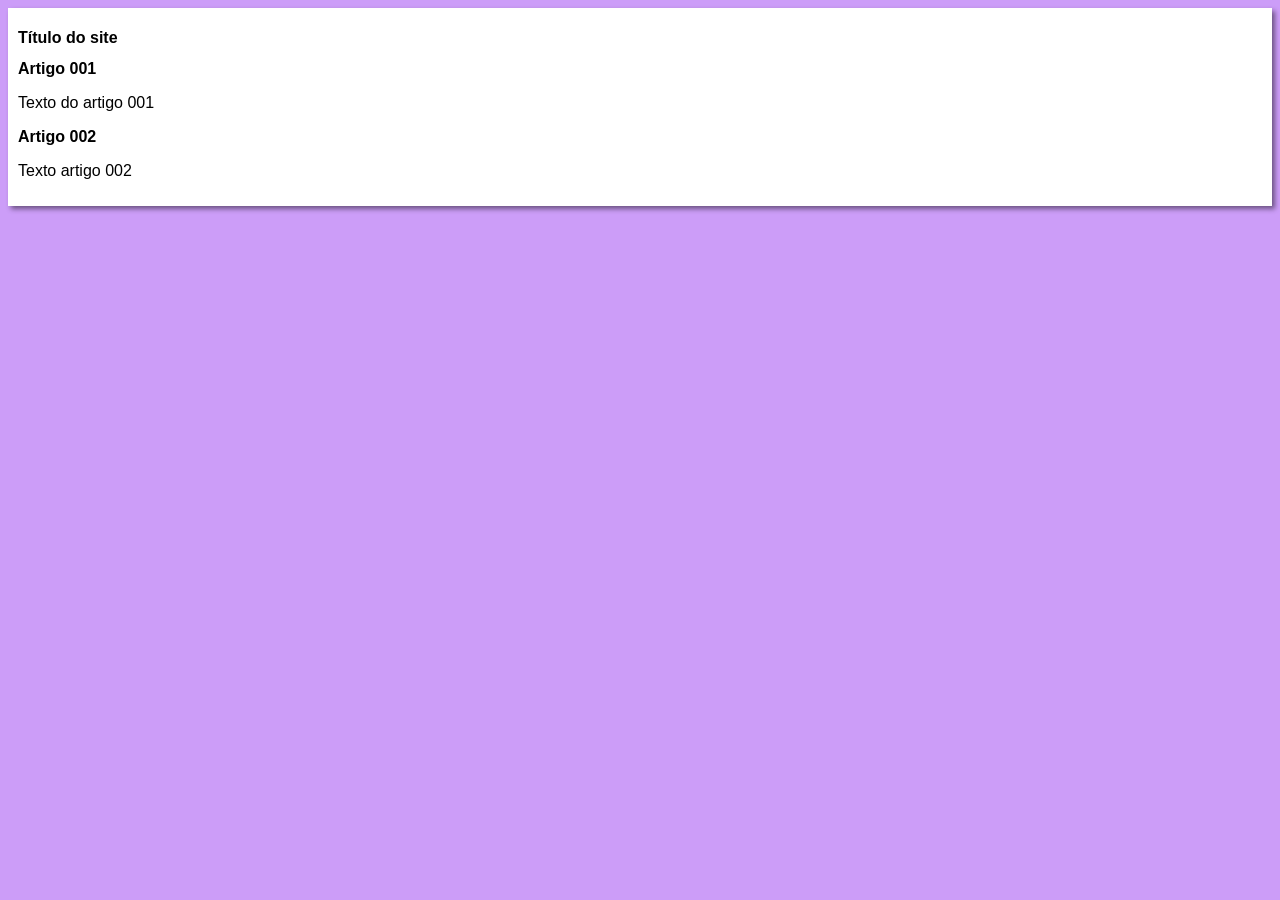
==== index.html @ 58417dcf "iniciei o design" ====
<!DOCTYPE html>
<html lang="pt-br">
<head>
    <meta charset="UTF-8">
    <meta name="viewport" content="width=device-width, initial-scale=1.0">
    <title>Título do site</title>
    <link rel="stylesheet" href="estilos/style.css">
</head>
<body>
   <main>
    <header>
        <h1>Título do site</h1>
    </header>
    <article>
        <h2>Artigo 001</h2>
    <p>Texto do artigo 001</p>
</article>
<article>
    <h2>Artigo 002</h2>
    <p>Texto artigo 002</p>
</article>    
   </main> 
</body>
</html>
---- estilos/style.css ----
* {
    font-family: Arial, Helvetica, sans-serif;
    font-size:  16px;
}

body {
    background-color: rgb(204, 157, 248);
}

main {
    background-color: white ;
    widht: 500px;
    margin: auto;
    padding: 10px;
    box-shadow: 3px 3px 5px rgba(0, 0, 0, 0.473)

}
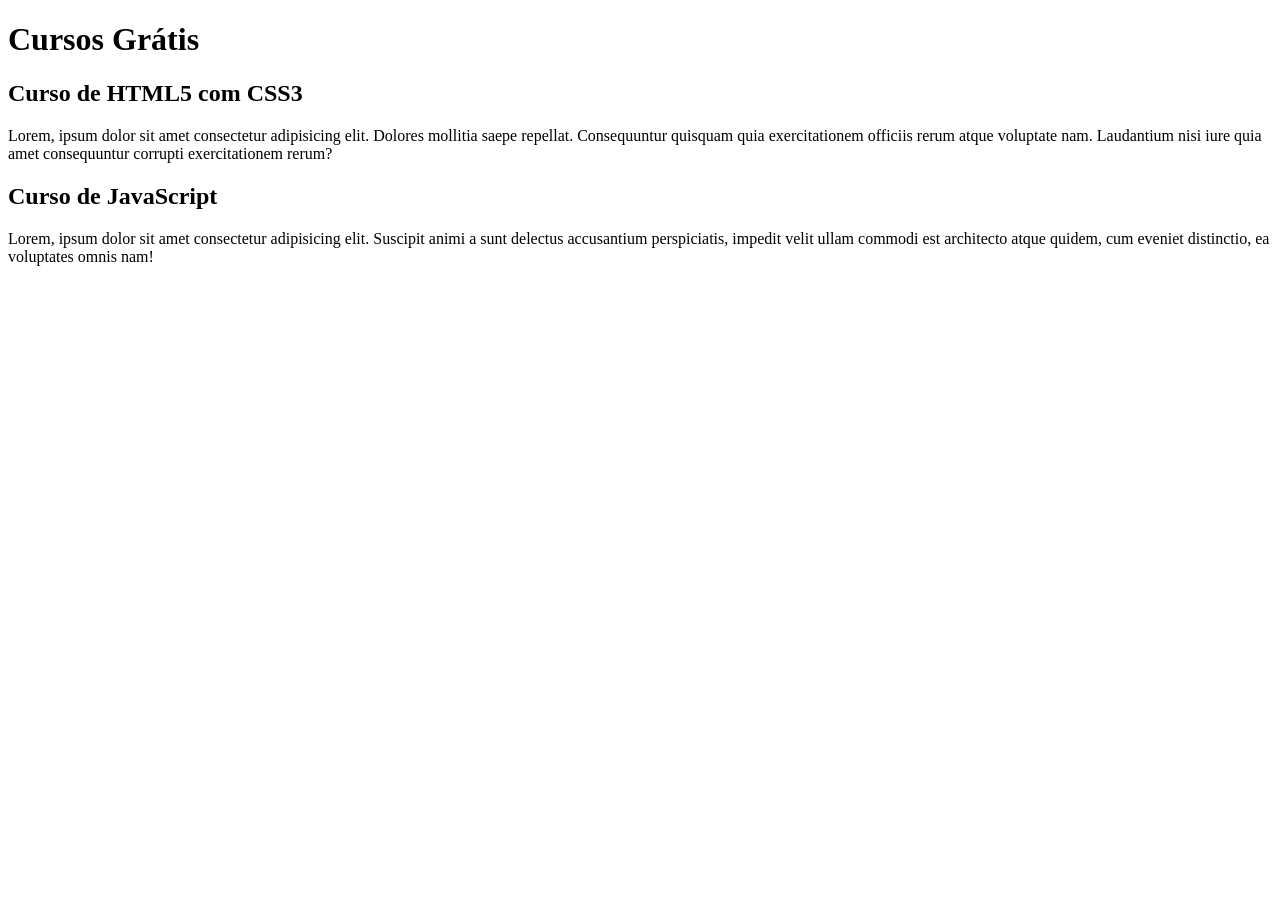
==== commit 274f4a1b: "Update index.html" ====
--- a/index.html
+++ b/index.html
@@ -3,21 +3,20 @@
 <head>
     <meta charset="UTF-8">
     <meta name="viewport" content="width=device-width, initial-scale=1.0">
-    <title>Título do site</title>
-    <link rel="stylesheet" href="estilos/style.css">
+    <title>Site Cursoevideo</title>
 </head>
 <body>
    <main>
     <header>
-        <h1>Título do site</h1>
+        <h1>Cursos Grátis</h1>
     </header>
     <article>
-        <h2>Artigo 001</h2>
-    <p>Texto do artigo 001</p>
+        <h2>Curso de HTML5 com CSS3</h2>
+    <p>Lorem, ipsum dolor sit amet consectetur adipisicing elit. Dolores mollitia saepe repellat. Consequuntur quisquam quia exercitationem officiis rerum atque voluptate nam. Laudantium nisi iure quia amet consequuntur corrupti exercitationem rerum?</p>
 </article>
 <article>
-    <h2>Artigo 002</h2>
-    <p>Texto artigo 002</p>
+    <h2>Curso de JavaScript</h2>
+    <p>Lorem, ipsum dolor sit amet consectetur adipisicing elit. Suscipit animi a sunt delectus accusantium perspiciatis, impedit velit ullam commodi est architecto atque quidem, cum eveniet distinctio, ea voluptates omnis nam!</p>
 </article>    
    </main> 
 </body>
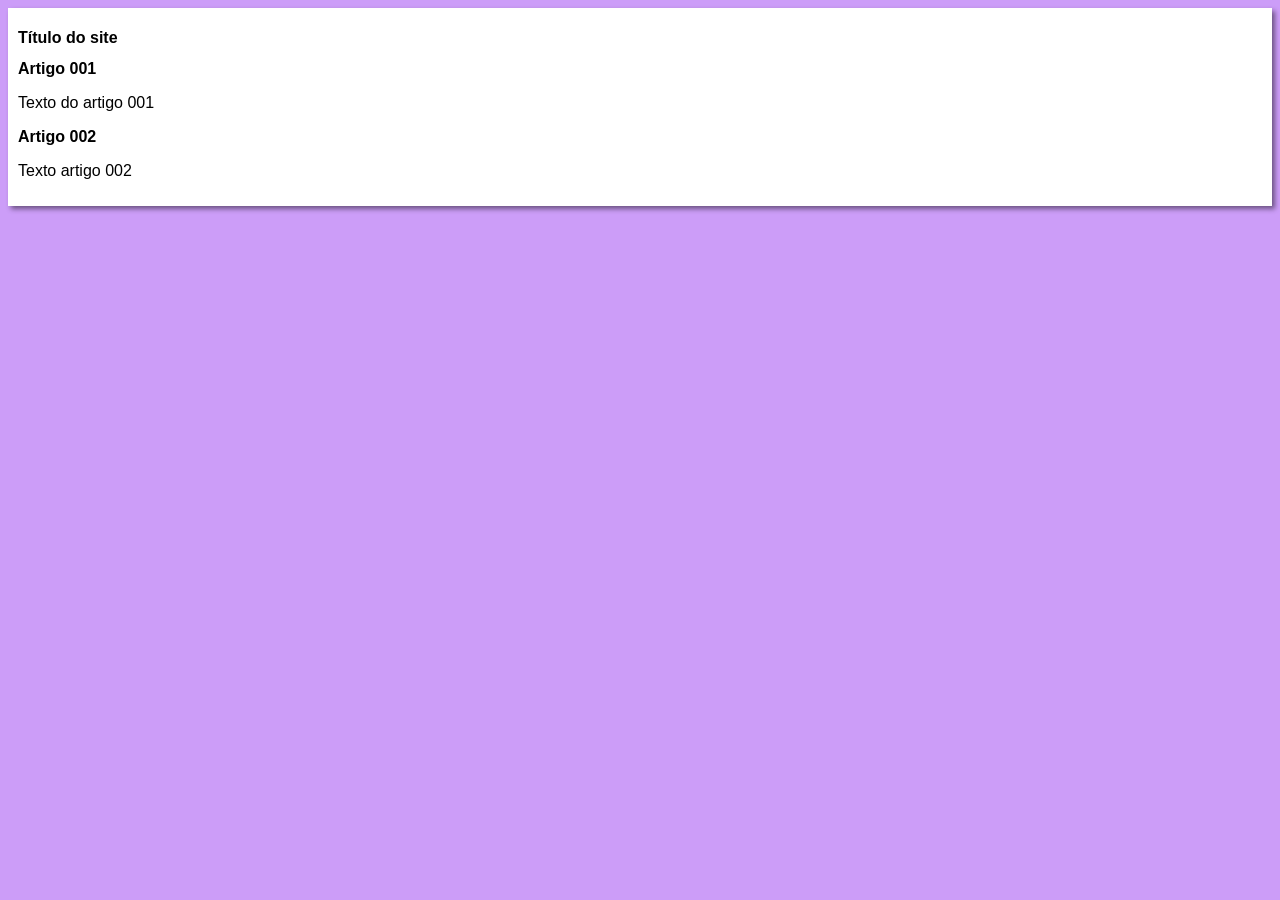
==== commit 89bc92ed: "Update index.html" ====
--- a/index.html
+++ b/index.html
@@ -3,20 +3,21 @@
 <head>
     <meta charset="UTF-8">
     <meta name="viewport" content="width=device-width, initial-scale=1.0">
-    <title>Site Cursoevideo</title>
+    <title>Curso em Vídeo</title>
+    <link rel="stylesheet" href="estilos/style.css">
 </head>
 <body>
    <main>
     <header>
-        <h1>Cursos Grátis</h1>
+        <h1>Título do site</h1>
     </header>
     <article>
-        <h2>Curso de HTML5 com CSS3</h2>
-    <p>Lorem, ipsum dolor sit amet consectetur adipisicing elit. Dolores mollitia saepe repellat. Consequuntur quisquam quia exercitationem officiis rerum atque voluptate nam. Laudantium nisi iure quia amet consequuntur corrupti exercitationem rerum?</p>
+        <h2>Artigo 001</h2>
+    <p>Texto do artigo 001</p>
 </article>
 <article>
-    <h2>Curso de JavaScript</h2>
-    <p>Lorem, ipsum dolor sit amet consectetur adipisicing elit. Suscipit animi a sunt delectus accusantium perspiciatis, impedit velit ullam commodi est architecto atque quidem, cum eveniet distinctio, ea voluptates omnis nam!</p>
+    <h2>Artigo 002</h2>
+    <p>Texto artigo 002</p>
 </article>    
    </main> 
 </body>
--- a/estilos/style.css
+++ b/estilos/style.css
@@ -0,0 +1,17 @@
+* {
+    font-family: Arial, Helvetica, sans-serif;
+    font-size:  16px;
+}
+
+body {
+    background-color: rgb(204, 157, 248);
+}
+
+main {
+    background-color: white ;
+    widht: 500px;
+    margin: auto;
+    padding: 10px;
+    box-shadow: 3px 3px 5px rgba(0, 0, 0, 0.473)
+
+}
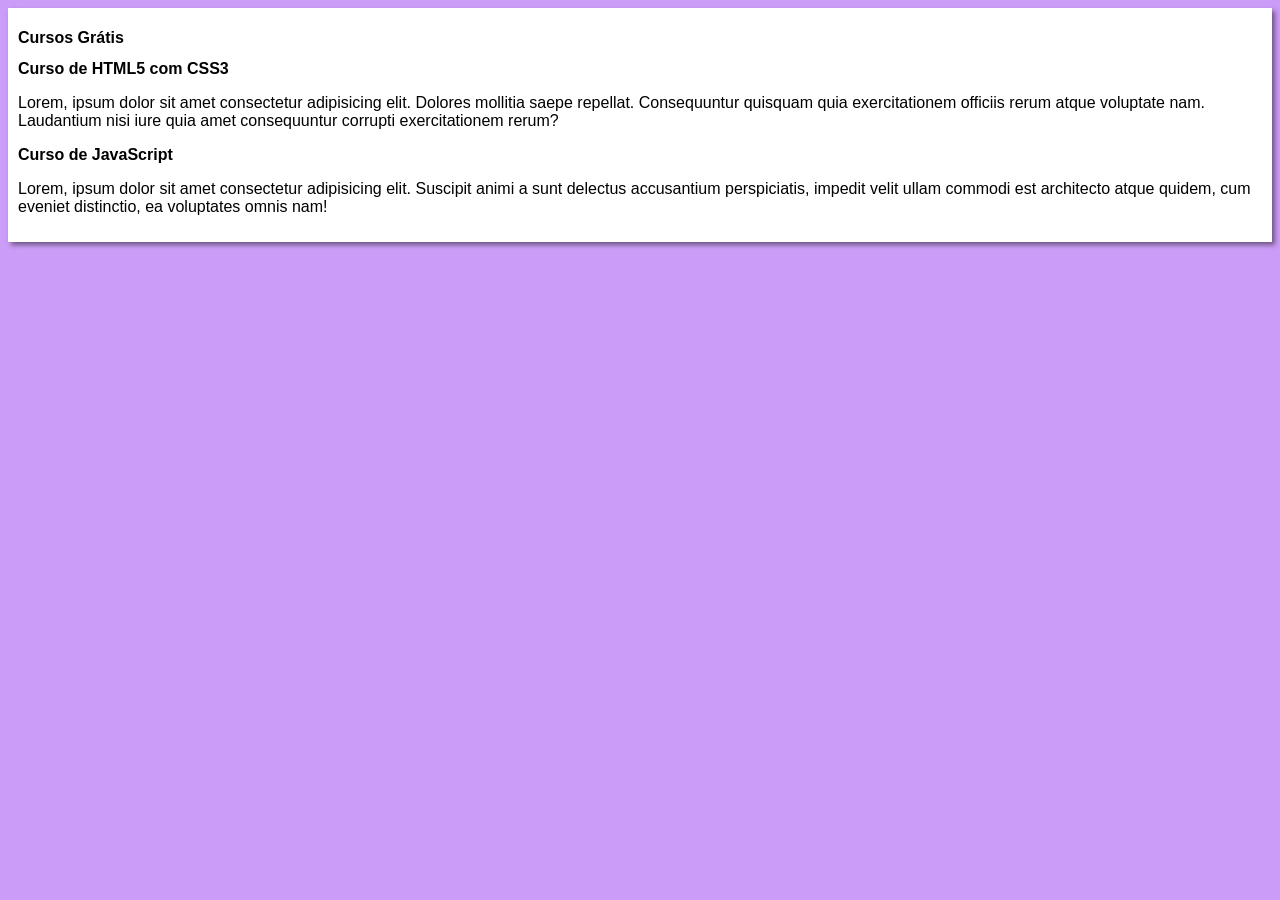
==== commit cbf7a24b: "Merge branch 'design'" ====
--- a/index.html
+++ b/index.html
@@ -9,15 +9,15 @@
 <body>
    <main>
     <header>
-        <h1>Título do site</h1>
+        <h1>Cursos Grátis</h1>
     </header>
     <article>
-        <h2>Artigo 001</h2>
-    <p>Texto do artigo 001</p>
+        <h2>Curso de HTML5 com CSS3</h2>
+    <p>Lorem, ipsum dolor sit amet consectetur adipisicing elit. Dolores mollitia saepe repellat. Consequuntur quisquam quia exercitationem officiis rerum atque voluptate nam. Laudantium nisi iure quia amet consequuntur corrupti exercitationem rerum?</p>
 </article>
 <article>
-    <h2>Artigo 002</h2>
-    <p>Texto artigo 002</p>
+    <h2>Curso de JavaScript</h2>
+    <p>Lorem, ipsum dolor sit amet consectetur adipisicing elit. Suscipit animi a sunt delectus accusantium perspiciatis, impedit velit ullam commodi est architecto atque quidem, cum eveniet distinctio, ea voluptates omnis nam!</p>
 </article>    
    </main> 
 </body>
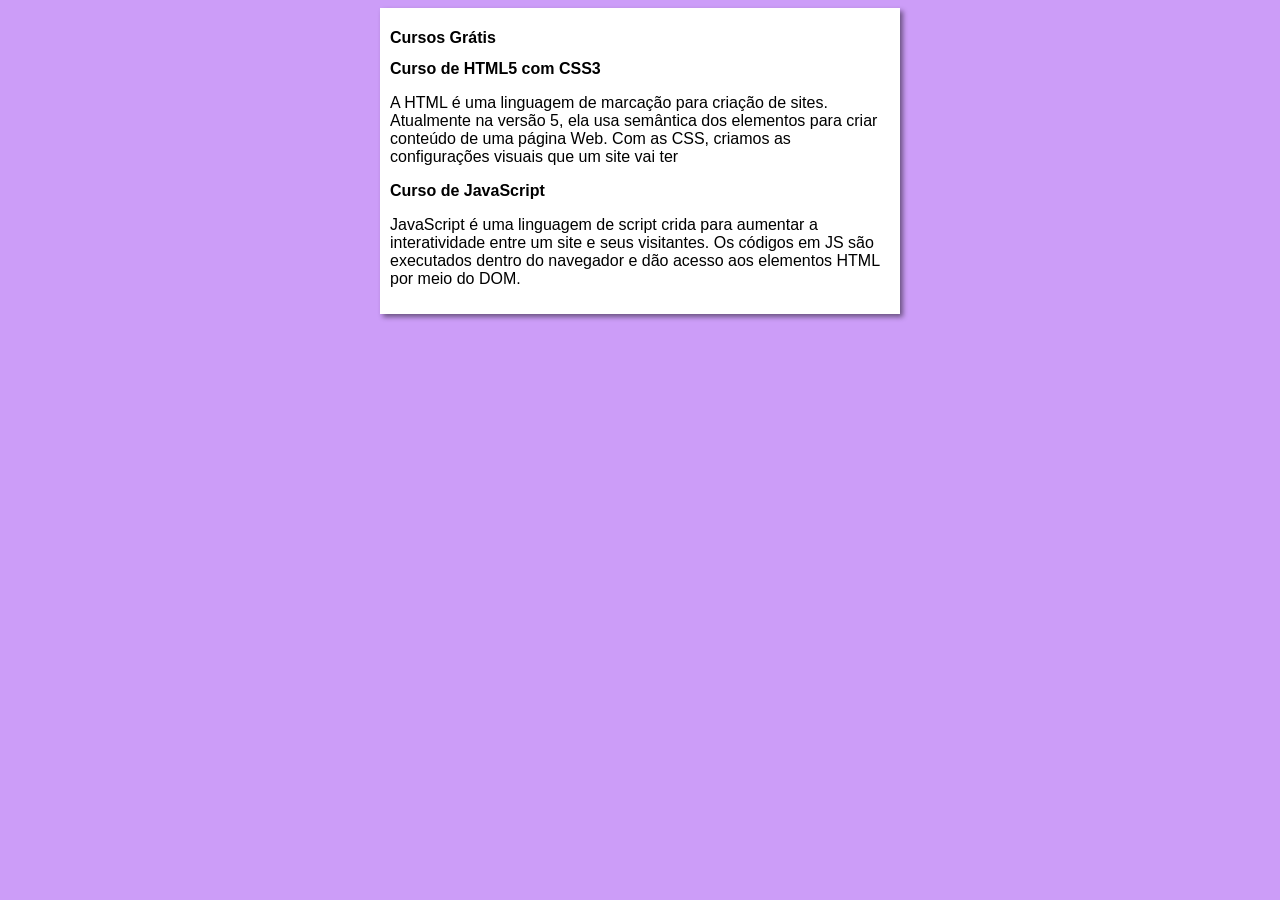
==== commit 1bc6ef9e: "Update index.html" ====
--- a/index.html
+++ b/index.html
@@ -13,11 +13,11 @@
     </header>
     <article>
         <h2>Curso de HTML5 com CSS3</h2>
-    <p>Lorem, ipsum dolor sit amet consectetur adipisicing elit. Dolores mollitia saepe repellat. Consequuntur quisquam quia exercitationem officiis rerum atque voluptate nam. Laudantium nisi iure quia amet consequuntur corrupti exercitationem rerum?</p>
+    <p>A HTML é uma linguagem de marcação para criação de sites. Atualmente na versão 5, ela usa semântica dos elementos para criar conteúdo de uma página Web. Com as CSS, criamos as configurações visuais que um site vai ter</p>
 </article>
 <article>
     <h2>Curso de JavaScript</h2>
-    <p>Lorem, ipsum dolor sit amet consectetur adipisicing elit. Suscipit animi a sunt delectus accusantium perspiciatis, impedit velit ullam commodi est architecto atque quidem, cum eveniet distinctio, ea voluptates omnis nam!</p>
+    <p>JavaScript é uma linguagem de script crida para aumentar a interatividade entre um site e seus visitantes. Os códigos em JS são executados dentro do navegador e dão acesso aos elementos HTML por meio do DOM.</p>
 </article>    
    </main> 
 </body>
--- a/estilos/style.css
+++ b/estilos/style.css
@@ -9,7 +9,7 @@
 
 main {
     background-color: white ;
-    widht: 500px;
+    width: 500px;
     margin: auto;
     padding: 10px;
     box-shadow: 3px 3px 5px rgba(0, 0, 0, 0.473)
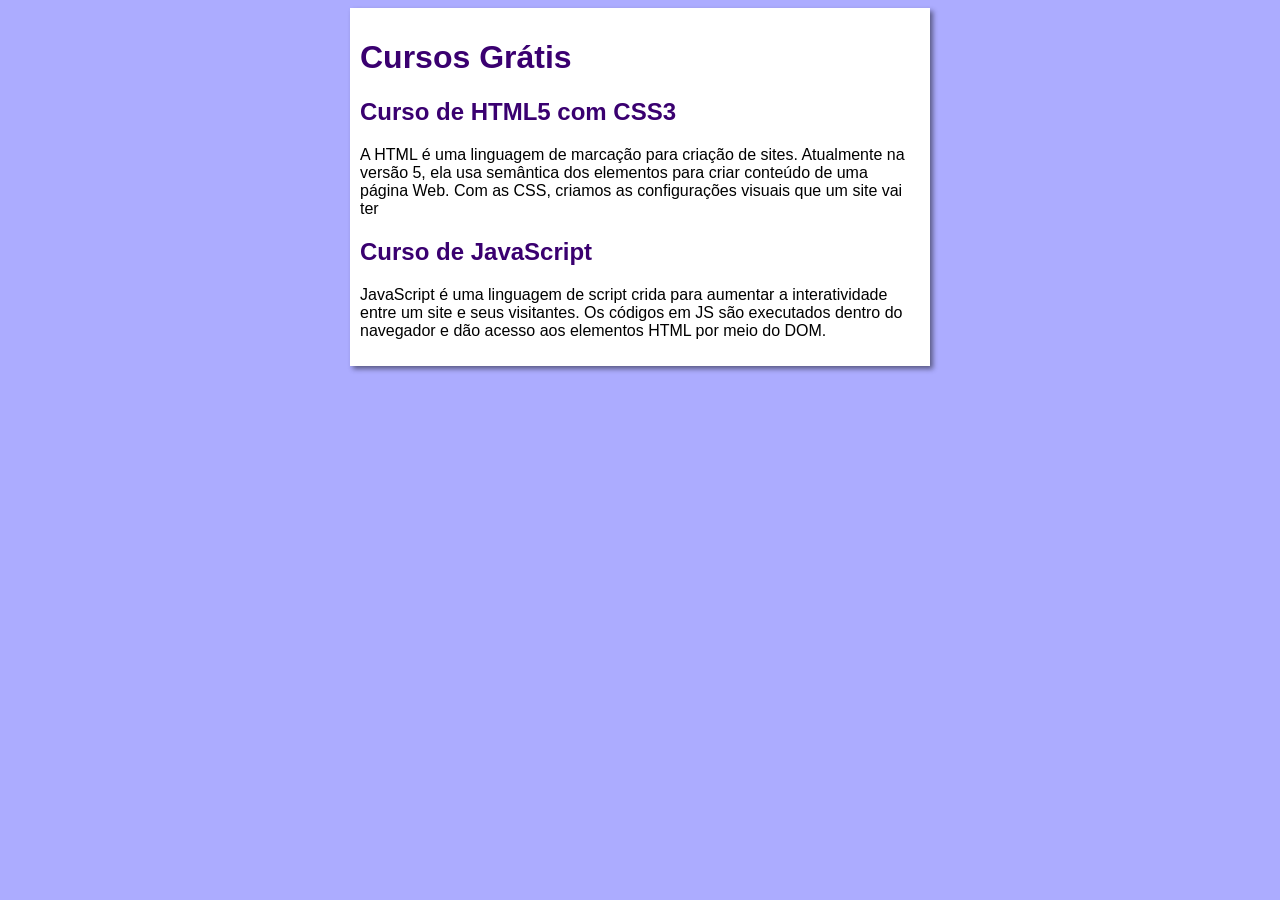
==== commit e8e11b1e: "Update index.html" ====
--- a/estilos/style.css
+++ b/estilos/style.css
@@ -1,17 +1,42 @@
 * {
     font-family: Arial, Helvetica, sans-serif;
-    font-size:  16px;
+    font-size: 16px;
 }
 
 body {
-    background-color: rgb(204, 157, 248);
+    background-color: #acacff;
+
 }
 
 main {
-    background-color: white ;
-    width: 500px;
+    background-color: white;
+    width: 560px;
     margin: auto;
     padding: 10px;
-    box-shadow: 3px 3px 5px rgba(0, 0, 0, 0.473)
+    box-shadow: 3px 3px 5px rgba(0, 0, 0, 0.473);
+}
 
+h1 {
+    font-size: 2em;
+    color: rgb(58, 0, 112);
+}
+
+h2 {
+    font-size: 1.5em;
+    color: rgb(58, 0, 112);
+}
+
+img.lado {
+    float: right;
+}
+
+a {
+    text-decoration: none;
+    font-weight: bold;
+    color: rgb(58, 0, 112);
+}
+
+a:hover {
+    text-decoration: underline;
+    color: rgb(26, 26, 255);
 }
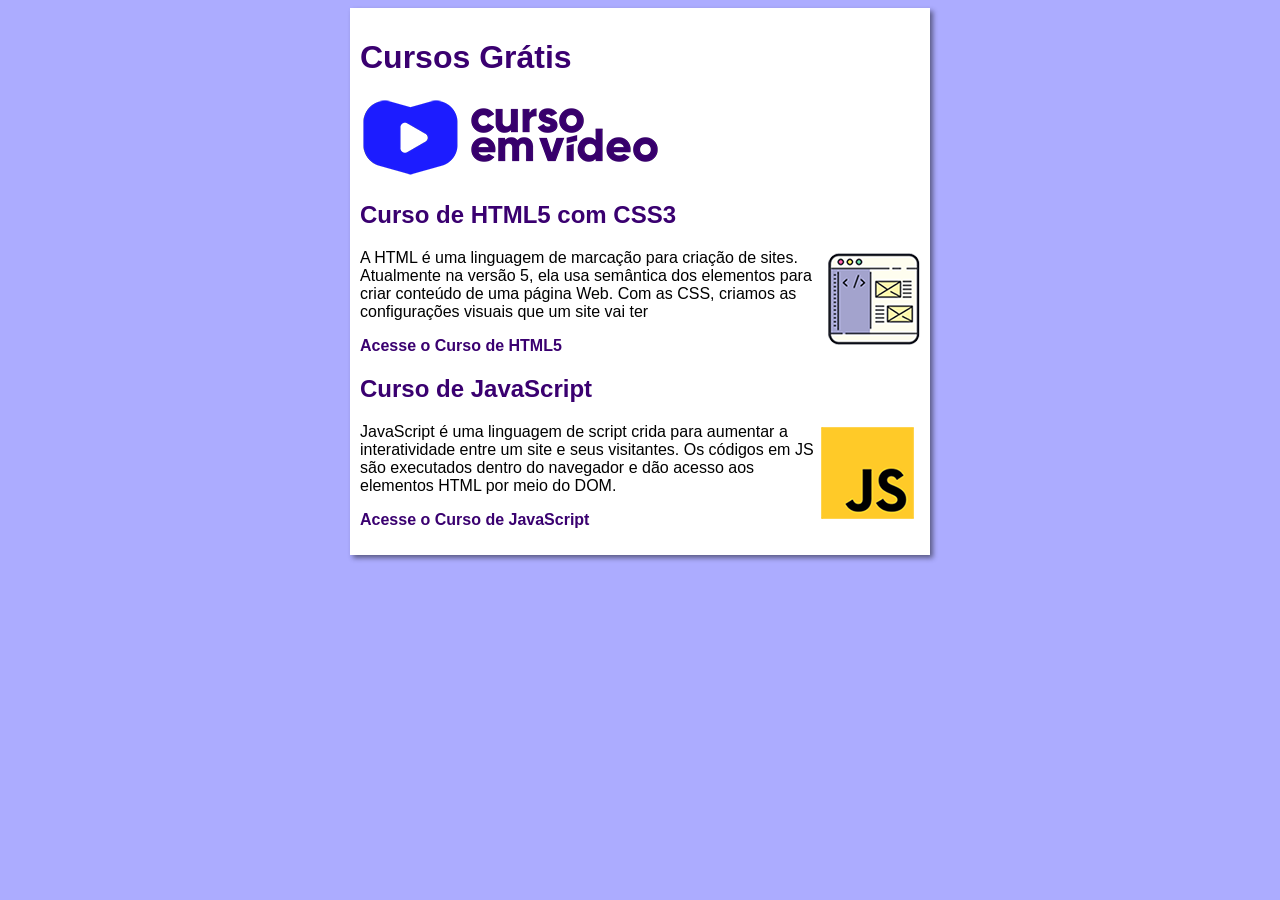
==== commit 5fd926f9: "CRIEI O SITE" ====
--- a/index.html
+++ b/index.html
@@ -10,14 +10,20 @@
    <main>
     <header>
         <h1>Cursos Grátis</h1>
+      <img src="imagens/curso-em-video-cor.png" alt="curso em vídeo">
     </header>
     <article>
         <h2>Curso de HTML5 com CSS3</h2>
+        <img class="lado" src="imagens/curso-html-css.png" alt="HTML5 e CSS3">
     <p>A HTML é uma linguagem de marcação para criação de sites. Atualmente na versão 5, ela usa semântica dos elementos para criar conteúdo de uma página Web. Com as CSS, criamos as configurações visuais que um site vai ter</p>
+    <p><A href="curso-html.html">Acesse o Curso de HTML5</A></p> 
 </article>
 <article>
     <h2>Curso de JavaScript</h2>
+    <img class="lado" src="imagens/curso-javascript.png" alt="JavaScript">
     <p>JavaScript é uma linguagem de script crida para aumentar a interatividade entre um site e seus visitantes. Os códigos em JS são executados dentro do navegador e dão acesso aos elementos HTML por meio do DOM.</p>
+    <p><A href="curso-js.html">Acesse o Curso de JavaScript</A></p>
+    
 </article>    
    </main> 
 </body>
